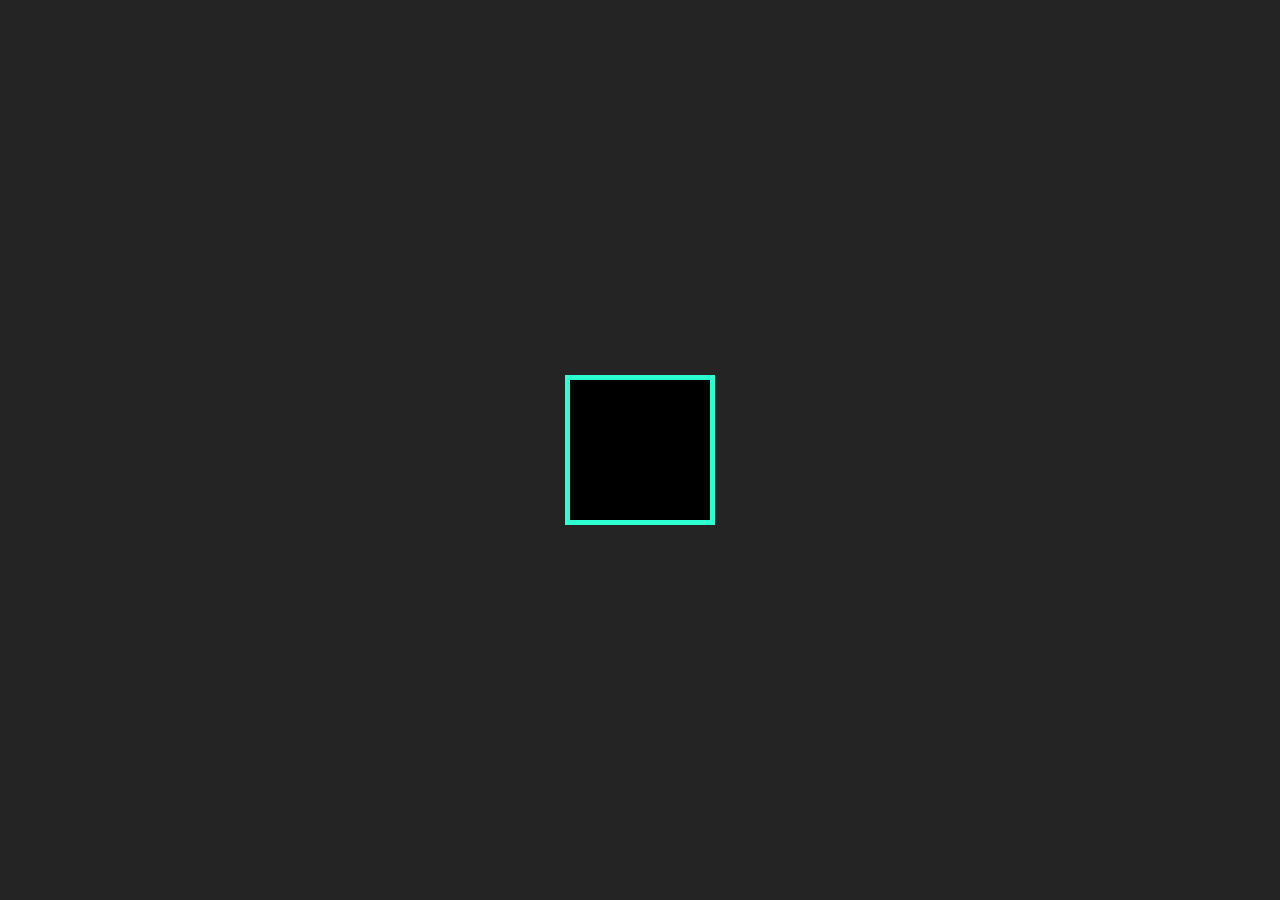
==== square/index.html @ de72dd15 "componentsUpdate1030" ====
<!DOCTYPE html>
<html lang="en">

<head>
  <meta charset="UTF-8">
  <meta name="viewport" content="width=device-width, initial-scale=1.0">
  <title>方块旋转效果</title>
  <link rel="stylesheet" href="./style.css">
</head>

<body>
  <div class="loader">
    <div class="loader-first"></div>
    <div class="loader-second"></div>
    <div class="textInfo">正在加载中……</div>
  </div>
</body>

</html>
---- square/style.css ----
* {
  margin: 0;
  padding: 0;
  -webkit-box-sizing: border-box;
  box-sizing: border-box;
}

body {
  display: -webkit-box;
  display: -ms-flexbox;
  display: flex;
  -webkit-box-pack: center;
  -ms-flex-pack: center;
  justify-content: center;
  -webkit-box-align: center;
  -ms-flex-align: center;
  align-items: center;
  width: 100vw;
  height: 100vh;
  background-color: #242424;
}

body .loader {
  width: 150px;
  height: 150px;
  position: relative;
  display: -webkit-box;
  display: -ms-flexbox;
  display: flex;
  -webkit-box-pack: center;
  -ms-flex-pack: center;
  justify-content: center;
  -ms-flex-line-pack: center;
  align-content: center;
}

body .loader .loader-first {
  width: 150px;
  height: 150px;
  position: absolute;
  background-color: #ffc039;
  -webkit-animation: clockwise 3s ease-in-out 0s infinite, swapColor 5s linear infinite;
  animation: clockwise 3s ease-in-out 0s infinite, swapColor 5s linear infinite;
}

body .loader .loader-first::before {
  content: '';
  position: absolute;
  top: 50%;
  left: 50%;
  -webkit-transform: translate(-50%, -50%);
  -ms-transform: translate(-50%, -50%);
  transform: translate(-50%, -50%);
  width: 140px;
  height: 140px;
  background-color: #000000;
}

body .loader .loader-second {
  width: 150px;
  height: 150px;
  position: absolute;
  background-color: #2effd2;
  -webkit-animation: anticlockwise 3s ease-in-out infinite, swapColor 5s linear infinite;
  animation: anticlockwise 3s ease-in-out infinite, swapColor 5s linear infinite;
}

body .loader .loader-second::before {
  content: '';
  position: absolute;
  top: 50%;
  left: 50%;
  -webkit-transform: translate(-50%, -50%);
  -ms-transform: translate(-50%, -50%);
  transform: translate(-50%, -50%);
  width: 140px;
  height: 140px;
  background-color: #000000;
}

@-webkit-keyframes anticlockwise {
  0% {
    -webkit-transform: rotate(0deg);
    transform: rotate(0deg);
  }

  25% {
    -webkit-transform: rotate(-90deg);
    transform: rotate(-90deg);
  }

  50% {
    -webkit-transform: rotate(-180deg);
    transform: rotate(-180deg);
  }

  75% {
    -webkit-transform: rotate(-270deg);
    transform: rotate(-270deg);
  }

  100% {
    -webkit-transform: rotate(-360deg);
    transform: rotate(-360deg);
  }
}

@keyframes anticlockwise {
  0% {
    -webkit-transform: rotate(0deg);
    transform: rotate(0deg);
  }

  25% {
    -webkit-transform: rotate(-90deg);
    transform: rotate(-90deg);
  }

  50% {
    -webkit-transform: rotate(-180deg);
    transform: rotate(-180deg);
  }

  75% {
    -webkit-transform: rotate(-270deg);
    transform: rotate(-270deg);
  }

  100% {
    -webkit-transform: rotate(-360deg);
    transform: rotate(-360deg);
  }
}

@-webkit-keyframes clockwise {
  0% {
    -webkit-transform: rotate(45deg);
    transform: rotate(45deg);
  }

  25% {
    -webkit-transform: rotate(135deg);
    transform: rotate(135deg);
  }

  50% {
    -webkit-transform: rotate(225deg);
    transform: rotate(225deg);
  }

  75% {
    -webkit-transform: rotate(315deg);
    transform: rotate(315deg);
  }

  100% {
    -webkit-transform: rotate(405deg);
    transform: rotate(405deg);
  }
}

@keyframes clockwise {
  0% {
    -webkit-transform: rotate(45deg);
    transform: rotate(45deg);
  }

  25% {
    -webkit-transform: rotate(135deg);
    transform: rotate(135deg);
  }

  50% {
    -webkit-transform: rotate(225deg);
    transform: rotate(225deg);
  }

  75% {
    -webkit-transform: rotate(315deg);
    transform: rotate(315deg);
  }

  100% {
    -webkit-transform: rotate(405deg);
    transform: rotate(405deg);
  }
}

@-webkit-keyframes swapColor {
  0% {
    -webkit-filter: hue-rotate(0deg);
    filter: hue-rotate(0deg);
  }

  100% {
    -webkit-filter: hue-rotate(360deg);
    filter: hue-rotate(360deg);
  }
}

@keyframes swapColor {
  0% {
    -webkit-filter: hue-rotate(0deg);
    filter: hue-rotate(0deg);
  }

  100% {
    -webkit-filter: hue-rotate(360deg);
    filter: hue-rotate(360deg);
  }
}
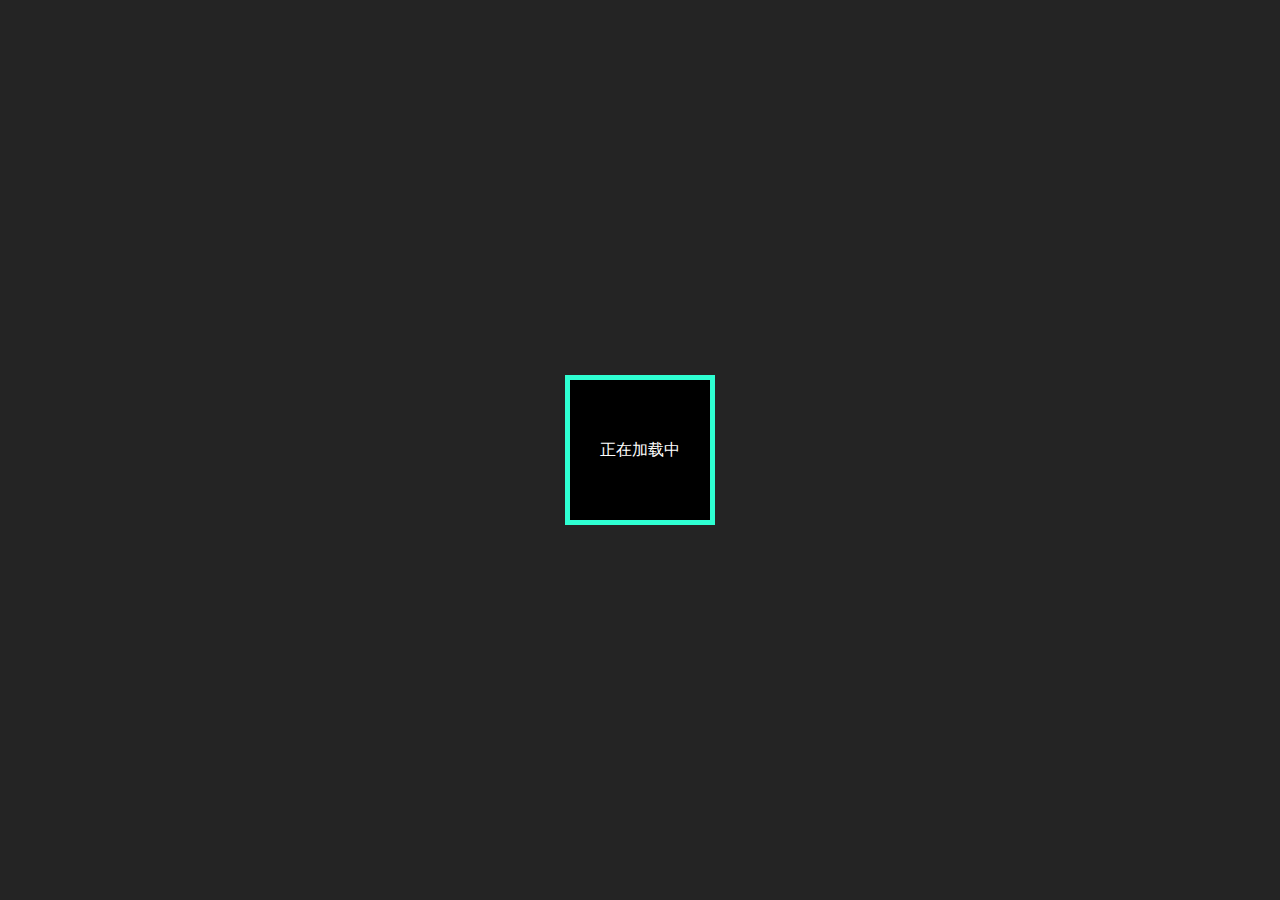
==== commit de39b7d3: "addReadme" ====
--- a/square/index.html
+++ b/square/index.html
@@ -12,8 +12,9 @@
   <div class="loader">
     <div class="loader-first"></div>
     <div class="loader-second"></div>
-    <div class="textInfo">正在加载中……</div>
+    <div id="textInfo"></div>
   </div>
+  <script src="./style.js"></script>
 </body>
 
 </html>--- a/square/style.css
+++ b/square/style.css
@@ -78,6 +78,14 @@
   background-color: #000000;
 }
 
+body .loader #textInfo {
+  position: absolute;
+  z-index: 999;
+  color: #FFFFFF;
+  top: 50%;
+  transform: translateY(-50%);
+}
+
 @-webkit-keyframes anticlockwise {
   0% {
     -webkit-transform: rotate(0deg);
